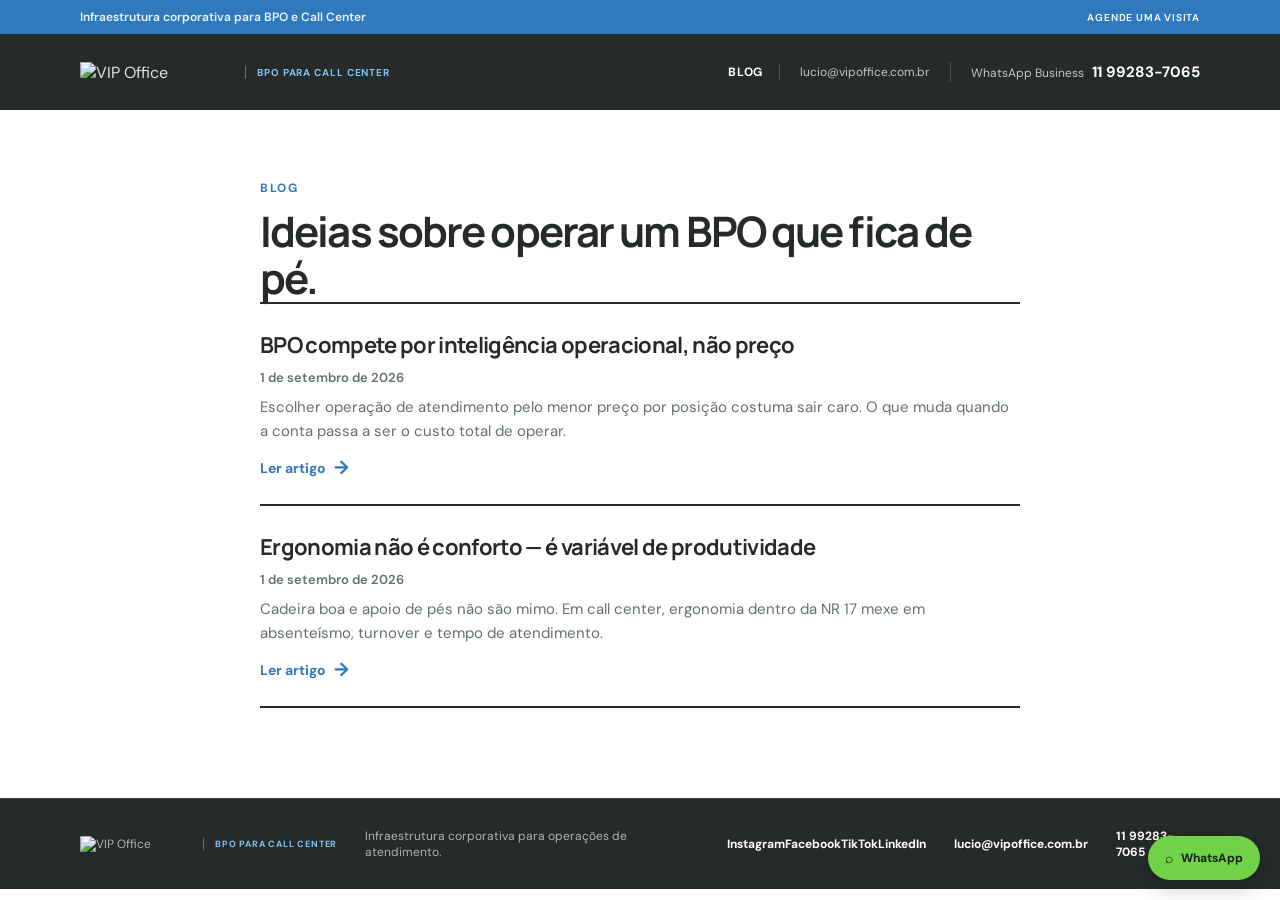
==== blog/index.html @ 8f9dc9bc "Adiciona estrutura de blog com 2 artigos e atualiza sitemap - Cria /blog/ com index (lista de artigo" ====
<!doctype html>
<html lang="pt-BR"><head><meta charset="UTF-8" /><meta name="viewport" content="width=device-width, initial-scale=1.0" /><meta name="description" content="Textos sobre operar um BPO de call center: infraestrutura, continuidade, ergonomia dentro da NR 17 e o custo real de uma operação — sem clichê corporativo." /><title>Blog | VIP Office BPO para Call Center</title><link rel="canonical" href="https://vipofficebpo.com.br/blog/" /><meta property="og:title" content="Blog | VIP Office BPO para Call Center" /><meta property="og:description" content="Textos sobre operar um BPO de call center: infraestrutura, continuidade, ergonomia dentro da NR 17 e o custo real de uma operação." /><meta property="og:image" content="https://vipofficebpo.com.br/assets/call-center-01.jpeg" /><meta property="og:url" content="https://vipofficebpo.com.br/blog/" /><meta property="og:type" content="website" /><meta name="twitter:card" content="summary_large_image" /><meta name="twitter:title" content="Blog | VIP Office BPO para Call Center" /><meta name="twitter:description" content="Textos sobre operar um BPO de call center: infraestrutura, continuidade, ergonomia dentro da NR 17 e o custo real de uma operação." /><meta name="twitter:image" content="https://vipofficebpo.com.br/assets/call-center-01.jpeg" /><link rel="preconnect" href="https://fonts.googleapis.com" /><link rel="preconnect" href="https://fonts.gstatic.com" crossorigin /><link href="https://fonts.googleapis.com/css2?family=DM+Sans:wght@400;500;600;700&family=Manrope:wght@500;600;700;800&display=swap" rel="stylesheet" /><link rel="stylesheet" href="../styles.css" /></head>
<body><div class="topbar"><span>Infraestrutura corporativa para BPO e Call Center</span><a href="../index.html#contato">Agende uma visita</a></div><header class="header"><a class="brand" href="../index.html#inicio" aria-label="VIP Office BPO para Call Center"><img src="https://www.vipoffice.com.br/wp-content/themes/coworking-sao-paulo/assets/sala-privativa/escritorio-virtual-vip-office-logo-claro.svg" alt="VIP Office" /><span>BPO para Call Center</span></a><div class="header-contact"><a class="nav-blog" href="index.html">Blog</a><a class="nav-email" href="mailto:lucio@vipoffice.com.br">lucio@vipoffice.com.br</a><a class="nav-phone" href="https://wa.me/5511992837065" target="_blank" rel="noreferrer"><span>WhatsApp Business</span><strong>11 99283-7065</strong></a></div></header><div class="continuity-bar" id="hero-continuity" hidden><div class="container continuity-inner"><span>✓</span> <span id="hero-continuity-text"></span></div></div><main>
<section class="post-list container"><div class="section-heading compact"><span class="kicker">Blog</span><h1>Ideias sobre operar um BPO que fica de pé.</h1></div>
<article><h2><a href="bpo-inteligencia-operacional.html">BPO compete por inteligência operacional, não preço</a></h2><time datetime="2026-09-01">1 de setembro de 2026</time><p>Escolher operação de atendimento pelo menor preço por posição costuma sair caro. O que muda quando a conta passa a ser o custo total de operar.</p><a class="text-link" href="bpo-inteligencia-operacional.html">Ler artigo <span>&rarr;</span></a></article>
<article><h2><a href="ergonomia-produtividade.html">Ergonomia não é conforto — é variável de produtividade</a></h2><time datetime="2026-09-01">1 de setembro de 2026</time><p>Cadeira boa e apoio de pés não são mimo. Em call center, ergonomia dentro da NR 17 mexe em absenteísmo, turnover e tempo de atendimento.</p><a class="text-link" href="ergonomia-produtividade.html">Ler artigo <span>&rarr;</span></a></article>
</section>
</main><footer><div class="footer-brand"><img src="https://www.vipoffice.com.br/wp-content/themes/coworking-sao-paulo/assets/sala-privativa/escritorio-virtual-vip-office-logo-claro.svg" alt="VIP Office" /><span>BPO para Call Center</span></div><span>Infraestrutura corporativa para operações de atendimento.</span><nav class="social-links" aria-label="Redes sociais"><a href="https://www.instagram.com/vipofficebpo/" target="_blank" rel="noreferrer" aria-label="Instagram VIP Office BPO">Instagram</a><a href="https://www.facebook.com/vipofficebpo" target="_blank" rel="noreferrer" aria-label="Facebook VIP Office BPO">Facebook</a><a href="https://www.tiktok.com/@luciotavares520" target="_blank" rel="noreferrer" aria-label="TikTok Lucio Tavares">TikTok</a><a href="https://www.linkedin.com/in/luciotavares/" target="_blank" rel="noreferrer" aria-label="LinkedIn Lucio Tavares">LinkedIn</a></nav><a href="mailto:lucio@vipoffice.com.br">lucio@vipoffice.com.br</a><a href="https://wa.me/5511992837065" target="_blank" rel="noreferrer">11 99283-7065</a></footer><a class="whatsapp" href="https://wa.me/5511992837065" target="_blank" rel="noreferrer" aria-label="Falar pelo WhatsApp">⌕<b>WhatsApp</b></a><script src="../script.js"></script></body></html>
---- styles.css ----
:root{--ink:#262a29;--deep:#151b20;--blue:#3179bd;--green:#71d147;--cream:#f6f4ef;--muted:#65706d;--line:#dfe3df}*{box-sizing:border-box}html{scroll-behavior:smooth}body{margin:0;background:#fff;color:var(--ink);font-family:"DM Sans",sans-serif}.container{width:min(1120px,calc(100% - 44px));margin:auto}.topbar{height:34px;background:var(--blue);color:#eaf5ff;padding:0 max(22px,calc((100vw - 1120px)/2));display:flex;align-items:center;justify-content:space-between;font-size:12px;font-weight:600}.topbar a{color:white;text-decoration:none;text-transform:uppercase;font-size:10px;letter-spacing:.08em}.header{height:76px;background:var(--ink);display:flex;align-items:center;justify-content:space-between;padding:0 max(22px,calc((100vw - 1120px)/2));position:relative;z-index:2}.brand img,footer img{width:158px;height:auto;display:block}.nav-phone{color:#fff;text-decoration:none;border-left:1px solid #4d5352;padding-left:20px;display:flex;gap:8px;align-items:baseline;font-size:12px}.nav-phone span{color:#bfc9c4}.nav-phone strong{font-size:15px}.hero{min-height:600px;position:relative;color:#fff;display:flex;align-items:center;overflow:hidden}.hero-image,.hero-overlay{position:absolute;inset:0}.hero-image{background:url("https://www.vipoffice.com.br/wp-content/webp-express/webp-images/uploads/2024/06/vip-office-sobre-nos-2.jpg.webp") center/cover}.hero-overlay{background:linear-gradient(90deg,rgba(14,19,20,.91) 0%,rgba(15,21,22,.68) 46%,rgba(15,21,22,.18) 100%)}.hero-content{position:relative;padding:82px 0 94px;max-width:1120px}.eyebrow,.kicker{font-size:12px;font-weight:700;letter-spacing:.14em;text-transform:uppercase;color:var(--blue)}.eyebrow{color:#c9e8fb;display:flex;align-items:center;gap:9px}.eyebrow i{display:block;width:25px;height:2px;background:var(--green)}h1,h2,h3{font-family:Manrope,sans-serif;margin:0}h1{max-width:720px;font-size:clamp(38px,5.4vw,70px);line-height:1.04;letter-spacing:-.055em;margin-top:18px}h1 em{font-style:normal;color:var(--green)}.hero p{font-size:18px;line-height:1.55;max-width:590px;color:#e2e7e5;margin:24px 0 30px}.hero-actions{display:flex;gap:13px;flex-wrap:wrap}.button{border:0;display:inline-flex;justify-content:center;align-items:center;gap:19px;padding:15px 20px;font:700 13px "DM Sans";text-decoration:none;cursor:pointer;transition:.2s}.button span,.text-link span{font-size:19px;line-height:10px}.button-primary{background:var(--green);color:#17201b}.button-primary:hover{background:#8add61;transform:translateY(-2px)}.button-ghost{border:1px solid rgba(255,255,255,.55);color:#fff}.hero-proof{margin-top:25px;font-size:13px;color:#d7e1dc}.hero-proof span,.contact-note span{color:var(--green);font-weight:bold;margin-right:7px}.hero-card{position:absolute;right:max(22px,calc((100vw - 1120px)/2));bottom:0;background:var(--blue);padding:22px 28px;display:flex;align-items:center;gap:14px}.hero-card strong{font:800 31px Manrope}.hero-card span{font-size:12px;line-height:1.35}.benefits{padding:94px 0}.section-heading h2,.location h2,.contact h2{font-size:clamp(29px,3.5vw,45px);line-height:1.13;letter-spacing:-.045em;margin-top:11px}.benefit-grid{display:grid;grid-template-columns:repeat(4,1fr);gap:18px;margin-top:52px}.benefit-grid article{border-top:2px solid var(--ink);padding:19px 6px}.icon{color:var(--blue);font-size:30px;height:42px}.benefit-grid h3{font-size:17px;letter-spacing:-.035em}.benefit-grid p,.gallery-intro>p,.location-copy p,.contact-copy p{color:var(--muted);font-size:15px;line-height:1.6}.gallery-section{background:var(--cream);padding:92px 0}.gallery-intro{display:grid;grid-template-columns:1.2fr .8fr;gap:60px;align-items:end;margin-bottom:37px}.gallery-intro>p{margin:0 0 4px}.gallery{display:grid;grid-template-columns:1.4fr 1fr 1fr;grid-template-rows:210px 210px;gap:14px}.gallery figure{margin:0;overflow:hidden;position:relative;background:#333}.gallery-main{grid-row:span 2}.gallery img{width:100%;height:100%;object-fit:cover;display:block;transition:transform .4s}.gallery figure:hover img{transform:scale(1.04)}figcaption{position:absolute;left:0;right:0;bottom:0;color:#fff;background:linear-gradient(transparent,rgba(0,0,0,.72));padding:35px 15px 13px;font-size:12px;font-weight:600}.numbers{background:var(--ink);color:white}.numbers-grid{padding:40px 0;display:grid;grid-template-columns:repeat(4,1fr);text-align:center}.numbers-grid div+div{border-left:1px solid #444}.numbers strong{font:800 38px Manrope;color:var(--green);display:block;letter-spacing:-.05em}.numbers span{font-size:12px;color:#d0d6d4}.location{display:grid;grid-template-columns:1fr 1fr;gap:90px;align-items:center;padding:100px 0}.location-image{height:440px;position:relative}.location-image:after{content:"";position:absolute;width:110px;height:110px;border:10px solid var(--green);right:-30px;bottom:-30px;z-index:-1}.location-image img{width:100%;height:100%;object-fit:cover}.location-copy ul{list-style:none;padding:0;margin:25px 0}.location-copy li{margin:12px 0;font-size:14px;font-weight:600}.location-copy li:before{content:"✓";color:var(--blue);margin-right:10px}.text-link{color:var(--blue);font-weight:bold;font-size:14px;text-decoration:none;display:inline-flex;align-items:center;gap:8px}.contact{background:var(--deep);color:white;padding:88px 0}.contact-grid{display:grid;grid-template-columns:1fr .9fr;gap:90px;align-items:center}.kicker.light{color:#92d6ff}.contact-copy h2{margin-top:12px;max-width:480px}.contact-copy p{color:#c4ceca;max-width:460px}.contact-note{font-size:14px;margin-top:23px;font-weight:bold}form{background:#fff;padding:28px;color:var(--ink);display:grid;gap:13px}label{font-weight:700;font-size:12px;display:grid;gap:7px}input,select{border:1px solid #d8ddda;padding:13px 12px;font:14px "DM Sans";width:100%;background:#fff;color:var(--ink)}.form-feedback{font-size:13px;margin:0;color:#21824b;font-weight:600}footer{padding:29px max(22px,calc((100vw - 1120px)/2));background:var(--ink);border-top:1px solid #39403d;color:#aab5b0;font-size:12px;display:flex;align-items:center;gap:28px}footer img{width:112px}footer a{color:#fff;text-decoration:none;margin-left:auto;font-weight:bold}.whatsapp{position:fixed;right:20px;bottom:20px;z-index:4;border-radius:99px;background:var(--green);color:#152018;text-decoration:none;padding:13px 17px;display:flex;gap:8px;align-items:center;font-size:14px;box-shadow:0 7px 23px rgba(0,0,0,.22)}.whatsapp b{font-size:12px}@media(max-width:760px){.topbar{padding:0 18px}.topbar span{display:none}.header{height:68px;padding:0 18px}.brand img{width:135px}.nav-phone span{display:none}.nav-phone{padding-left:12px}.hero{min-height:580px}.hero-content{padding:66px 22px 110px}.hero p{font-size:16px}.hero-card{right:0;padding:15px 18px}.benefits,.gallery-section{padding:65px 0}.benefit-grid{grid-template-columns:1fr 1fr;margin-top:32px}.gallery-intro,.location,.contact-grid{grid-template-columns:1fr;gap:30px}.gallery{grid-template-columns:1fr 1fr;grid-template-rows:180px 180px 180px}.gallery-main{grid-column:span 2;grid-row:auto}.numbers-grid{grid-template-columns:1fr 1fr;gap:27px}.numbers-grid div+div{border:0}.location{padding:70px 0}.location-image{height:310px}.location-image:after{display:none}.contact{padding:65px 0}footer{flex-wrap:wrap;gap:15px}footer span{display:none}footer a{margin-left:auto}.whatsapp b{display:none}.whatsapp{width:46px;height:46px;justify-content:center;padding:0}.whatsapp{font-size:23px}}
/* VIP Office BPO identity and locally supplied imagery */
.brand{display:flex;align-items:center;gap:11px;color:#d9e4df;text-decoration:none}.brand img{width:154px;height:auto;display:block}.brand span,.footer-brand span{padding-left:11px;border-left:1px solid #68716e;color:#7ec4f2;font-size:10px;font-weight:700;letter-spacing:.09em;text-transform:uppercase;white-space:nowrap}.header-contact{display:flex;align-items:center;gap:20px}.nav-email{color:#bfc9c4;text-decoration:none;font-size:12px}.hero-image{background:url("assets/call-center-02.png") center/cover}.hero-continuity{margin:14px 0 0}.numbers-grid.count-3{grid-template-columns:repeat(3,1fr)}@media(max-width:760px){.numbers-grid.count-3{grid-template-columns:1fr;gap:22px}}
.thanks{padding:150px 0 160px;text-align:center}.thanks .section-heading{max-width:640px;margin:0 auto}.thanks p{color:var(--muted);font-size:16px;line-height:1.6;max-width:560px;margin:22px auto 34px}.thanks .hero-actions{justify-content:center;margin-bottom:26px}.footer-brand{display:flex;align-items:center;gap:11px}.footer-brand img{width:112px;height:auto;display:block}.footer-brand span{font-size:9px}.footer-brand+span{margin-left:auto}footer a{margin-left:0}@media(max-width:760px){.brand img{width:130px}.brand span,.nav-email{display:none}.header-contact{gap:0}.footer-brand+span{display:none}.footer-brand{width:100%}footer a{margin-left:0}.footer-brand~a:last-child{margin-left:auto}.thanks{padding:90px 0 100px}}
/* Blog e artigos — reaproveita header/footer/identidade do index.html */
.nav-blog{color:#fff;text-decoration:none;font-size:12px;font-weight:700;letter-spacing:.06em;text-transform:uppercase;padding-right:16px;border-right:1px solid #4d5352}
.nav-blog:hover{color:var(--green)}
.continuity-bar{background:var(--cream);border-bottom:1px solid var(--line)}
.continuity-inner{display:flex;align-items:center;gap:8px;padding:11px 0;font-size:13px;font-weight:600;color:var(--muted)}
.continuity-inner span:first-child{color:var(--green);font-weight:bold}
.post-list{padding:66px 0 90px;max-width:760px}
.post-list .section-heading h1{font-family:Manrope,sans-serif;font-size:clamp(28px,3.4vw,42px);line-height:1.12;letter-spacing:-.045em;margin-top:11px}
.post-list>article{border-top:2px solid var(--ink);padding:26px 0}
.post-list>article:last-of-type{border-bottom:2px solid var(--ink)}
.post-list>article h2{font-family:Manrope,sans-serif;font-size:22px;letter-spacing:-.03em;margin:0}
.post-list>article h2 a{color:var(--ink);text-decoration:none}
.post-list>article h2 a:hover{color:var(--blue)}
.post-list time{display:block;color:var(--muted);font-size:13px;font-weight:600;margin:9px 0}
.post-list>article p{color:var(--muted);font-size:15px;line-height:1.6;margin:9px 0 14px}
.post{padding:60px 0 90px}
.post-header{max-width:760px}
.post-header h1{font-family:Manrope,sans-serif;font-size:clamp(29px,4vw,46px);line-height:1.1;letter-spacing:-.04em;margin-top:12px}
.post-meta{color:var(--muted);font-size:13px;font-weight:600;margin-top:16px}
.post-cover{margin:34px 0 0}
.post-cover img{width:100%;height:clamp(240px,40vw,430px);object-fit:cover;display:block}
.post-body{max-width:720px;margin-top:14px}
.post-body h2{font-family:Manrope,sans-serif;font-size:clamp(21px,2.4vw,27px);letter-spacing:-.03em;margin:36px 0 12px}
.post-body p,.post-body li{font-size:16px;line-height:1.7;color:var(--ink)}
.post-body p{margin:15px 0}
.post-body ul{padding-left:20px;margin:16px 0}
.post-body li{margin:7px 0}
.post-cta{margin:44px 0 8px;padding:28px;background:var(--cream);display:flex;flex-direction:column;gap:15px;align-items:flex-start}
.post-cta p{margin:0;font-family:Manrope,sans-serif;font-size:18px;font-weight:700;letter-spacing:-.02em}
.post-back{margin-top:30px}
@media(max-width:760px){.nav-blog{padding-right:12px}.post-list,.post-header,.post-body{max-width:100%}}
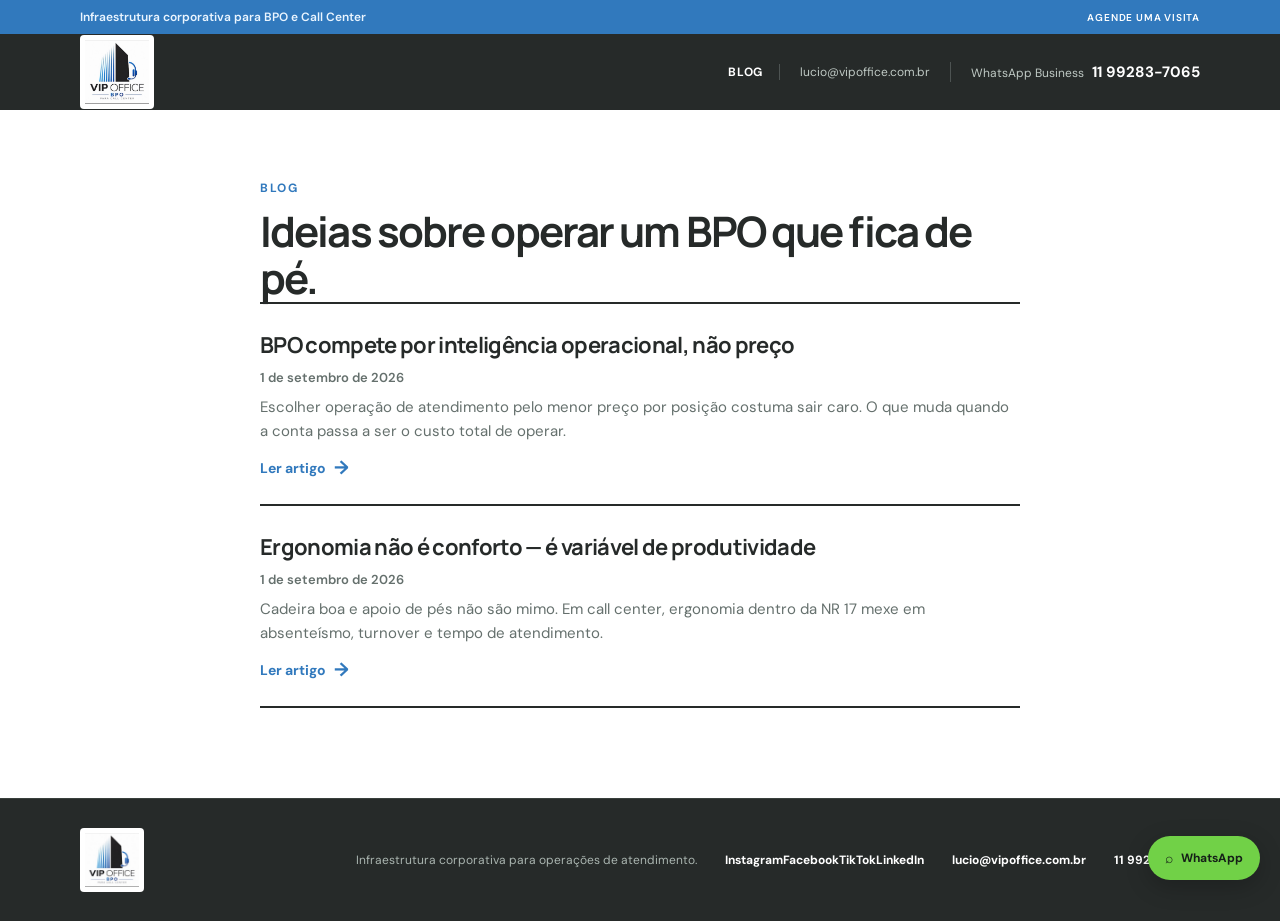
==== commit 65dd7b9c: "Troca logo do cabeçalho e rodapé pelo novo logo VIP Office BPO Logo com fundo branco fica em uma cai" ====
--- a/blog/index.html
+++ b/blog/index.html
@@ -1,8 +1,8 @@
 <!doctype html>
 <html lang="pt-BR"><head><meta charset="UTF-8" /><meta name="viewport" content="width=device-width, initial-scale=1.0" /><meta name="description" content="Textos sobre operar um BPO de call center: infraestrutura, continuidade, ergonomia dentro da NR 17 e o custo real de uma operação — sem clichê corporativo." /><title>Blog | VIP Office BPO para Call Center</title><link rel="canonical" href="https://vipofficebpo.com.br/blog/" /><meta property="og:title" content="Blog | VIP Office BPO para Call Center" /><meta property="og:description" content="Textos sobre operar um BPO de call center: infraestrutura, continuidade, ergonomia dentro da NR 17 e o custo real de uma operação." /><meta property="og:image" content="https://vipofficebpo.com.br/assets/call-center-01.jpeg" /><meta property="og:url" content="https://vipofficebpo.com.br/blog/" /><meta property="og:type" content="website" /><meta name="twitter:card" content="summary_large_image" /><meta name="twitter:title" content="Blog | VIP Office BPO para Call Center" /><meta name="twitter:description" content="Textos sobre operar um BPO de call center: infraestrutura, continuidade, ergonomia dentro da NR 17 e o custo real de uma operação." /><meta name="twitter:image" content="https://vipofficebpo.com.br/assets/call-center-01.jpeg" /><link rel="preconnect" href="https://fonts.googleapis.com" /><link rel="preconnect" href="https://fonts.gstatic.com" crossorigin /><link href="https://fonts.googleapis.com/css2?family=DM+Sans:wght@400;500;600;700&family=Manrope:wght@500;600;700;800&display=swap" rel="stylesheet" /><link rel="stylesheet" href="../styles.css" /></head>
-<body><div class="topbar"><span>Infraestrutura corporativa para BPO e Call Center</span><a href="../index.html#contato">Agende uma visita</a></div><header class="header"><a class="brand" href="../index.html#inicio" aria-label="VIP Office BPO para Call Center"><img src="https://www.vipoffice.com.br/wp-content/themes/coworking-sao-paulo/assets/sala-privativa/escritorio-virtual-vip-office-logo-claro.svg" alt="VIP Office" /><span>BPO para Call Center</span></a><div class="header-contact"><a class="nav-blog" href="index.html">Blog</a><a class="nav-email" href="mailto:lucio@vipoffice.com.br">lucio@vipoffice.com.br</a><a class="nav-phone" href="https://wa.me/5511992837065" target="_blank" rel="noreferrer"><span>WhatsApp Business</span><strong>11 99283-7065</strong></a></div></header><div class="continuity-bar" id="hero-continuity" hidden><div class="container continuity-inner"><span>✓</span> <span id="hero-continuity-text"></span></div></div><main>
+<body><div class="topbar"><span>Infraestrutura corporativa para BPO e Call Center</span><a href="../index.html#contato">Agende uma visita</a></div><header class="header"><a class="brand" href="../index.html#inicio" aria-label="VIP Office BPO para Call Center"><img src="../assets/logo-vip-office-bpo-novo.jpg" alt="VIP Office" /></a><div class="header-contact"><a class="nav-blog" href="index.html">Blog</a><a class="nav-email" href="mailto:lucio@vipoffice.com.br">lucio@vipoffice.com.br</a><a class="nav-phone" href="https://wa.me/5511992837065" target="_blank" rel="noreferrer"><span>WhatsApp Business</span><strong>11 99283-7065</strong></a></div></header><div class="continuity-bar" id="hero-continuity" hidden><div class="container continuity-inner"><span>✓</span> <span id="hero-continuity-text"></span></div></div><main>
 <section class="post-list container"><div class="section-heading compact"><span class="kicker">Blog</span><h1>Ideias sobre operar um BPO que fica de pé.</h1></div>
 <article><h2><a href="bpo-inteligencia-operacional.html">BPO compete por inteligência operacional, não preço</a></h2><time datetime="2026-09-01">1 de setembro de 2026</time><p>Escolher operação de atendimento pelo menor preço por posição costuma sair caro. O que muda quando a conta passa a ser o custo total de operar.</p><a class="text-link" href="bpo-inteligencia-operacional.html">Ler artigo <span>&rarr;</span></a></article>
 <article><h2><a href="ergonomia-produtividade.html">Ergonomia não é conforto — é variável de produtividade</a></h2><time datetime="2026-09-01">1 de setembro de 2026</time><p>Cadeira boa e apoio de pés não são mimo. Em call center, ergonomia dentro da NR 17 mexe em absenteísmo, turnover e tempo de atendimento.</p><a class="text-link" href="ergonomia-produtividade.html">Ler artigo <span>&rarr;</span></a></article>
 </section>
-</main><footer><div class="footer-brand"><img src="https://www.vipoffice.com.br/wp-content/themes/coworking-sao-paulo/assets/sala-privativa/escritorio-virtual-vip-office-logo-claro.svg" alt="VIP Office" /><span>BPO para Call Center</span></div><span>Infraestrutura corporativa para operações de atendimento.</span><nav class="social-links" aria-label="Redes sociais"><a href="https://www.instagram.com/vipofficebpo/" target="_blank" rel="noreferrer" aria-label="Instagram VIP Office BPO">Instagram</a><a href="https://www.facebook.com/vipofficebpo" target="_blank" rel="noreferrer" aria-label="Facebook VIP Office BPO">Facebook</a><a href="https://www.tiktok.com/@luciotavares520" target="_blank" rel="noreferrer" aria-label="TikTok Lucio Tavares">TikTok</a><a href="https://www.linkedin.com/in/luciotavares/" target="_blank" rel="noreferrer" aria-label="LinkedIn Lucio Tavares">LinkedIn</a></nav><a href="mailto:lucio@vipoffice.com.br">lucio@vipoffice.com.br</a><a href="https://wa.me/5511992837065" target="_blank" rel="noreferrer">11 99283-7065</a></footer><a class="whatsapp" href="https://wa.me/5511992837065" target="_blank" rel="noreferrer" aria-label="Falar pelo WhatsApp">⌕<b>WhatsApp</b></a><script src="../script.js"></script></body></html>
+</main><footer><div class="footer-brand"><img src="../assets/logo-vip-office-bpo-novo.jpg" alt="VIP Office" /></div><span>Infraestrutura corporativa para operações de atendimento.</span><nav class="social-links" aria-label="Redes sociais"><a href="https://www.instagram.com/vipofficebpo/" target="_blank" rel="noreferrer" aria-label="Instagram VIP Office BPO">Instagram</a><a href="https://www.facebook.com/vipofficebpo" target="_blank" rel="noreferrer" aria-label="Facebook VIP Office BPO">Facebook</a><a href="https://www.tiktok.com/@luciotavares520" target="_blank" rel="noreferrer" aria-label="TikTok Lucio Tavares">TikTok</a><a href="https://www.linkedin.com/in/luciotavares/" target="_blank" rel="noreferrer" aria-label="LinkedIn Lucio Tavares">LinkedIn</a></nav><a href="mailto:lucio@vipoffice.com.br">lucio@vipoffice.com.br</a><a href="https://wa.me/5511992837065" target="_blank" rel="noreferrer">11 99283-7065</a></footer><a class="whatsapp" href="https://wa.me/5511992837065" target="_blank" rel="noreferrer" aria-label="Falar pelo WhatsApp">⌕<b>WhatsApp</b></a><script src="../script.js"></script></body></html>
--- a/styles.css
+++ b/styles.css
@@ -1,4 +1,4 @@
-:root{--ink:#262a29;--deep:#151b20;--blue:#3179bd;--green:#71d147;--cream:#f6f4ef;--muted:#65706d;--line:#dfe3df}*{box-sizing:border-box}html{scroll-behavior:smooth}body{margin:0;background:#fff;color:var(--ink);font-family:"DM Sans",sans-serif}.container{width:min(1120px,calc(100% - 44px));margin:auto}.topbar{height:34px;background:var(--blue);color:#eaf5ff;padding:0 max(22px,calc((100vw - 1120px)/2));display:flex;align-items:center;justify-content:space-between;font-size:12px;font-weight:600}.topbar a{color:white;text-decoration:none;text-transform:uppercase;font-size:10px;letter-spacing:.08em}.header{height:76px;background:var(--ink);display:flex;align-items:center;justify-content:space-between;padding:0 max(22px,calc((100vw - 1120px)/2));position:relative;z-index:2}.brand img,footer img{width:158px;height:auto;display:block}.nav-phone{color:#fff;text-decoration:none;border-left:1px solid #4d5352;padding-left:20px;display:flex;gap:8px;align-items:baseline;font-size:12px}.nav-phone span{color:#bfc9c4}.nav-phone strong{font-size:15px}.hero{min-height:600px;position:relative;color:#fff;display:flex;align-items:center;overflow:hidden}.hero-image,.hero-overlay{position:absolute;inset:0}.hero-image{background:url("https://www.vipoffice.com.br/wp-content/webp-express/webp-images/uploads/2024/06/vip-office-sobre-nos-2.jpg.webp") center/cover}.hero-overlay{background:linear-gradient(90deg,rgba(14,19,20,.91) 0%,rgba(15,21,22,.68) 46%,rgba(15,21,22,.18) 100%)}.hero-content{position:relative;padding:82px 0 94px;max-width:1120px}.eyebrow,.kicker{font-size:12px;font-weight:700;letter-spacing:.14em;text-transform:uppercase;color:var(--blue)}.eyebrow{color:#c9e8fb;display:flex;align-items:center;gap:9px}.eyebrow i{display:block;width:25px;height:2px;background:var(--green)}h1,h2,h3{font-family:Manrope,sans-serif;margin:0}h1{max-width:720px;font-size:clamp(38px,5.4vw,70px);line-height:1.04;letter-spacing:-.055em;margin-top:18px}h1 em{font-style:normal;color:var(--green)}.hero p{font-size:18px;line-height:1.55;max-width:590px;color:#e2e7e5;margin:24px 0 30px}.hero-actions{display:flex;gap:13px;flex-wrap:wrap}.button{border:0;display:inline-flex;justify-content:center;align-items:center;gap:19px;padding:15px 20px;font:700 13px "DM Sans";text-decoration:none;cursor:pointer;transition:.2s}.button span,.text-link span{font-size:19px;line-height:10px}.button-primary{background:var(--green);color:#17201b}.button-primary:hover{background:#8add61;transform:translateY(-2px)}.button-ghost{border:1px solid rgba(255,255,255,.55);color:#fff}.hero-proof{margin-top:25px;font-size:13px;color:#d7e1dc}.hero-proof span,.contact-note span{color:var(--green);font-weight:bold;margin-right:7px}.hero-card{position:absolute;right:max(22px,calc((100vw - 1120px)/2));bottom:0;background:var(--blue);padding:22px 28px;display:flex;align-items:center;gap:14px}.hero-card strong{font:800 31px Manrope}.hero-card span{font-size:12px;line-height:1.35}.benefits{padding:94px 0}.section-heading h2,.location h2,.contact h2{font-size:clamp(29px,3.5vw,45px);line-height:1.13;letter-spacing:-.045em;margin-top:11px}.benefit-grid{display:grid;grid-template-columns:repeat(4,1fr);gap:18px;margin-top:52px}.benefit-grid article{border-top:2px solid var(--ink);padding:19px 6px}.icon{color:var(--blue);font-size:30px;height:42px}.benefit-grid h3{font-size:17px;letter-spacing:-.035em}.benefit-grid p,.gallery-intro>p,.location-copy p,.contact-copy p{color:var(--muted);font-size:15px;line-height:1.6}.gallery-section{background:var(--cream);padding:92px 0}.gallery-intro{display:grid;grid-template-columns:1.2fr .8fr;gap:60px;align-items:end;margin-bottom:37px}.gallery-intro>p{margin:0 0 4px}.gallery{display:grid;grid-template-columns:1.4fr 1fr 1fr;grid-template-rows:210px 210px;gap:14px}.gallery figure{margin:0;overflow:hidden;position:relative;background:#333}.gallery-main{grid-row:span 2}.gallery img{width:100%;height:100%;object-fit:cover;display:block;transition:transform .4s}.gallery figure:hover img{transform:scale(1.04)}figcaption{position:absolute;left:0;right:0;bottom:0;color:#fff;background:linear-gradient(transparent,rgba(0,0,0,.72));padding:35px 15px 13px;font-size:12px;font-weight:600}.numbers{background:var(--ink);color:white}.numbers-grid{padding:40px 0;display:grid;grid-template-columns:repeat(4,1fr);text-align:center}.numbers-grid div+div{border-left:1px solid #444}.numbers strong{font:800 38px Manrope;color:var(--green);display:block;letter-spacing:-.05em}.numbers span{font-size:12px;color:#d0d6d4}.location{display:grid;grid-template-columns:1fr 1fr;gap:90px;align-items:center;padding:100px 0}.location-image{height:440px;position:relative}.location-image:after{content:"";position:absolute;width:110px;height:110px;border:10px solid var(--green);right:-30px;bottom:-30px;z-index:-1}.location-image img{width:100%;height:100%;object-fit:cover}.location-copy ul{list-style:none;padding:0;margin:25px 0}.location-copy li{margin:12px 0;font-size:14px;font-weight:600}.location-copy li:before{content:"✓";color:var(--blue);margin-right:10px}.text-link{color:var(--blue);font-weight:bold;font-size:14px;text-decoration:none;display:inline-flex;align-items:center;gap:8px}.contact{background:var(--deep);color:white;padding:88px 0}.contact-grid{display:grid;grid-template-columns:1fr .9fr;gap:90px;align-items:center}.kicker.light{color:#92d6ff}.contact-copy h2{margin-top:12px;max-width:480px}.contact-copy p{color:#c4ceca;max-width:460px}.contact-note{font-size:14px;margin-top:23px;font-weight:bold}form{background:#fff;padding:28px;color:var(--ink);display:grid;gap:13px}label{font-weight:700;font-size:12px;display:grid;gap:7px}input,select{border:1px solid #d8ddda;padding:13px 12px;font:14px "DM Sans";width:100%;background:#fff;color:var(--ink)}.form-feedback{font-size:13px;margin:0;color:#21824b;font-weight:600}footer{padding:29px max(22px,calc((100vw - 1120px)/2));background:var(--ink);border-top:1px solid #39403d;color:#aab5b0;font-size:12px;display:flex;align-items:center;gap:28px}footer img{width:112px}footer a{color:#fff;text-decoration:none;margin-left:auto;font-weight:bold}.whatsapp{position:fixed;right:20px;bottom:20px;z-index:4;border-radius:99px;background:var(--green);color:#152018;text-decoration:none;padding:13px 17px;display:flex;gap:8px;align-items:center;font-size:14px;box-shadow:0 7px 23px rgba(0,0,0,.22)}.whatsapp b{font-size:12px}@media(max-width:760px){.topbar{padding:0 18px}.topbar span{display:none}.header{height:68px;padding:0 18px}.brand img{width:135px}.nav-phone span{display:none}.nav-phone{padding-left:12px}.hero{min-height:580px}.hero-content{padding:66px 22px 110px}.hero p{font-size:16px}.hero-card{right:0;padding:15px 18px}.benefits,.gallery-section{padding:65px 0}.benefit-grid{grid-template-columns:1fr 1fr;margin-top:32px}.gallery-intro,.location,.contact-grid{grid-template-columns:1fr;gap:30px}.gallery{grid-template-columns:1fr 1fr;grid-template-rows:180px 180px 180px}.gallery-main{grid-column:span 2;grid-row:auto}.numbers-grid{grid-template-columns:1fr 1fr;gap:27px}.numbers-grid div+div{border:0}.location{padding:70px 0}.location-image{height:310px}.location-image:after{display:none}.contact{padding:65px 0}footer{flex-wrap:wrap;gap:15px}footer span{display:none}footer a{margin-left:auto}.whatsapp b{display:none}.whatsapp{width:46px;height:46px;justify-content:center;padding:0}.whatsapp{font-size:23px}}
+:root{--ink:#262a29;--deep:#151b20;--blue:#3179bd;--green:#71d147;--cream:#f6f4ef;--muted:#65706d;--line:#dfe3df}*{box-sizing:border-box}html{scroll-behavior:smooth}body{margin:0;background:#fff;color:var(--ink);font-family:"DM Sans",sans-serif}.container{width:min(1120px,calc(100% - 44px));margin:auto}.topbar{height:34px;background:var(--blue);color:#eaf5ff;padding:0 max(22px,calc((100vw - 1120px)/2));display:flex;align-items:center;justify-content:space-between;font-size:12px;font-weight:600}.topbar a{color:white;text-decoration:none;text-transform:uppercase;font-size:10px;letter-spacing:.08em}.header{height:76px;background:var(--ink);display:flex;align-items:center;justify-content:space-between;padding:0 max(22px,calc((100vw - 1120px)/2));position:relative;z-index:2}.brand img,footer img{width:158px;height:auto;display:block}.nav-phone{color:#fff;text-decoration:none;border-left:1px solid #4d5352;padding-left:20px;display:flex;gap:8px;align-items:baseline;font-size:12px}.nav-phone span{color:#bfc9c4}.nav-phone strong{font-size:15px}.hero{min-height:600px;position:relative;color:#fff;display:flex;align-items:center;overflow:hidden}.hero-image,.hero-overlay{position:absolute;inset:0}.hero-image{background:url("https://www.vipoffice.com.br/wp-content/webp-express/webp-images/uploads/2024/06/vip-office-sobre-nos-2.jpg.webp") center/cover}.hero-overlay{background:linear-gradient(90deg,rgba(14,19,20,.91) 0%,rgba(15,21,22,.68) 46%,rgba(15,21,22,.18) 100%)}.hero-content{position:relative;padding:82px 0 94px;max-width:1120px}.eyebrow,.kicker{font-size:12px;font-weight:700;letter-spacing:.14em;text-transform:uppercase;color:var(--blue)}.eyebrow{color:#c9e8fb;display:flex;align-items:center;gap:9px}.eyebrow i{display:block;width:25px;height:2px;background:var(--green)}h1,h2,h3{font-family:Manrope,sans-serif;margin:0}h1{max-width:720px;font-size:clamp(38px,5.4vw,70px);line-height:1.04;letter-spacing:-.055em;margin-top:18px}h1 em{font-style:normal;color:var(--green)}.hero p{font-size:18px;line-height:1.55;max-width:590px;color:#e2e7e5;margin:24px 0 30px}.hero-actions{display:flex;gap:13px;flex-wrap:wrap}.button{border:0;display:inline-flex;justify-content:center;align-items:center;gap:19px;padding:15px 20px;font:700 13px "DM Sans";text-decoration:none;cursor:pointer;transition:.2s}.button span,.text-link span{font-size:19px;line-height:10px}.button-primary{background:var(--green);color:#17201b}.button-primary:hover{background:#8add61;transform:translateY(-2px)}.button-ghost{border:1px solid rgba(255,255,255,.55);color:#fff}.hero-proof{margin-top:25px;font-size:13px;color:#d7e1dc}.hero-proof span,.contact-note span{color:var(--green);font-weight:bold;margin-right:7px}.hero-card{position:absolute;right:max(22px,calc((100vw - 1120px)/2));bottom:0;background:var(--blue);padding:22px 28px;display:flex;align-items:center;gap:14px}.hero-card strong{font:800 31px Manrope}.hero-card span{font-size:12px;line-height:1.35}.benefits{padding:94px 0}.section-heading h2,.location h2,.contact h2{font-size:clamp(29px,3.5vw,45px);line-height:1.13;letter-spacing:-.045em;margin-top:11px}.benefit-grid{display:grid;grid-template-columns:repeat(4,1fr);gap:18px;margin-top:52px}.benefit-grid article{border-top:2px solid var(--ink);padding:19px 6px}.icon{color:var(--blue);font-size:30px;height:42px}.benefit-grid h3{font-size:17px;letter-spacing:-.035em}.benefit-grid p,.gallery-intro>p,.location-copy p,.contact-copy p{color:var(--muted);font-size:15px;line-height:1.6}.gallery-section{background:var(--cream);padding:92px 0}.gallery-intro{display:grid;grid-template-columns:1.2fr .8fr;gap:60px;align-items:end;margin-bottom:37px}.gallery-intro>p{margin:0 0 4px}.gallery{display:grid;grid-template-columns:1.4fr 1fr 1fr;grid-template-rows:210px 210px;gap:14px}.gallery figure{margin:0;overflow:hidden;position:relative;background:#333}.gallery-main{grid-row:span 2}.gallery img{width:100%;height:100%;object-fit:cover;display:block;transition:transform .4s}.gallery figure:hover img{transform:scale(1.04)}figcaption{position:absolute;left:0;right:0;bottom:0;color:#fff;background:linear-gradient(transparent,rgba(0,0,0,.72));padding:35px 15px 13px;font-size:12px;font-weight:600}.gallery-video{margin-top:14px}.video-embed{position:relative;aspect-ratio:16/9;background:#333;overflow:hidden}.video-embed iframe{position:absolute;inset:0;width:100%;height:100%;border:0;display:block}.numbers{background:var(--ink);color:white}.numbers-grid{padding:40px 0;display:grid;grid-template-columns:repeat(4,1fr);text-align:center}.numbers-grid div+div{border-left:1px solid #444}.numbers strong{font:800 38px Manrope;color:var(--green);display:block;letter-spacing:-.05em}.numbers span{font-size:12px;color:#d0d6d4}.location{display:grid;grid-template-columns:1fr 1fr;gap:90px;align-items:center;padding:100px 0}.location-image{height:440px;position:relative}.location-image:after{content:"";position:absolute;width:110px;height:110px;border:10px solid var(--green);right:-30px;bottom:-30px;z-index:-1}.location-image img{width:100%;height:100%;object-fit:cover}.location-copy ul{list-style:none;padding:0;margin:25px 0}.location-copy li{margin:12px 0;font-size:14px;font-weight:600}.location-copy li:before{content:"✓";color:var(--blue);margin-right:10px}.text-link{color:var(--blue);font-weight:bold;font-size:14px;text-decoration:none;display:inline-flex;align-items:center;gap:8px}.contact{background:var(--deep);color:white;padding:88px 0}.contact-grid{display:grid;grid-template-columns:1fr .9fr;gap:90px;align-items:center}.kicker.light{color:#92d6ff}.contact-copy h2{margin-top:12px;max-width:480px}.contact-copy p{color:#c4ceca;max-width:460px}.contact-note{font-size:14px;margin-top:23px;font-weight:bold}form{background:#fff;padding:28px;color:var(--ink);display:grid;gap:13px}label{font-weight:700;font-size:12px;display:grid;gap:7px}input,select{border:1px solid #d8ddda;padding:13px 12px;font:14px "DM Sans";width:100%;background:#fff;color:var(--ink)}.form-feedback{font-size:13px;margin:0;color:#21824b;font-weight:600}footer{padding:29px max(22px,calc((100vw - 1120px)/2));background:var(--ink);border-top:1px solid #39403d;color:#aab5b0;font-size:12px;display:flex;align-items:center;gap:28px}footer img{width:112px}footer a{color:#fff;text-decoration:none;margin-left:auto;font-weight:bold}.whatsapp{position:fixed;right:20px;bottom:20px;z-index:4;border-radius:99px;background:var(--green);color:#152018;text-decoration:none;padding:13px 17px;display:flex;gap:8px;align-items:center;font-size:14px;box-shadow:0 7px 23px rgba(0,0,0,.22)}.whatsapp b{font-size:12px}@media(max-width:760px){.topbar{padding:0 18px}.topbar span{display:none}.header{height:68px;padding:0 18px}.brand img{width:135px}.nav-phone span{display:none}.nav-phone{padding-left:12px}.hero{min-height:580px}.hero-content{padding:66px 22px 110px}.hero p{font-size:16px}.hero-card{right:0;padding:15px 18px}.benefits,.gallery-section{padding:65px 0}.benefit-grid{grid-template-columns:1fr 1fr;margin-top:32px}.gallery-intro,.location,.contact-grid{grid-template-columns:1fr;gap:30px}.gallery{grid-template-columns:1fr 1fr;grid-template-rows:180px 180px 180px}.gallery-main{grid-column:span 2;grid-row:auto}.numbers-grid{grid-template-columns:1fr 1fr;gap:27px}.numbers-grid div+div{border:0}.location{padding:70px 0}.location-image{height:310px}.location-image:after{display:none}.contact{padding:65px 0}footer{flex-wrap:wrap;gap:15px}footer span{display:none}footer a{margin-left:auto}.whatsapp b{display:none}.whatsapp{width:46px;height:46px;justify-content:center;padding:0}.whatsapp{font-size:23px}}
 /* VIP Office BPO identity and locally supplied imagery */
 .brand{display:flex;align-items:center;gap:11px;color:#d9e4df;text-decoration:none}.brand img{width:154px;height:auto;display:block}.brand span,.footer-brand span{padding-left:11px;border-left:1px solid #68716e;color:#7ec4f2;font-size:10px;font-weight:700;letter-spacing:.09em;text-transform:uppercase;white-space:nowrap}.header-contact{display:flex;align-items:center;gap:20px}.nav-email{color:#bfc9c4;text-decoration:none;font-size:12px}.hero-image{background:url("assets/call-center-02.png") center/cover}.hero-continuity{margin:14px 0 0}.numbers-grid.count-3{grid-template-columns:repeat(3,1fr)}@media(max-width:760px){.numbers-grid.count-3{grid-template-columns:1fr;gap:22px}}
 .thanks{padding:150px 0 160px;text-align:center}.thanks .section-heading{max-width:640px;margin:0 auto}.thanks p{color:var(--muted);font-size:16px;line-height:1.6;max-width:560px;margin:22px auto 34px}.thanks .hero-actions{justify-content:center;margin-bottom:26px}.footer-brand{display:flex;align-items:center;gap:11px}.footer-brand img{width:112px;height:auto;display:block}.footer-brand span{font-size:9px}.footer-brand+span{margin-left:auto}footer a{margin-left:0}@media(max-width:760px){.brand img{width:130px}.brand span,.nav-email{display:none}.header-contact{gap:0}.footer-brand+span{display:none}.footer-brand{width:100%}footer a{margin-left:0}.footer-brand~a:last-child{margin-left:auto}.thanks{padding:90px 0 100px}}
@@ -33,3 +33,32 @@
 .post-cta p{margin:0;font-family:Manrope,sans-serif;font-size:18px;font-weight:700;letter-spacing:-.02em}
 .post-back{margin-top:30px}
 @media(max-width:760px){.nav-blog{padding-right:12px}.post-list,.post-header,.post-body{max-width:100%}}
+
+/* Seção de salas (modelo do marketplace VIP Office) */
+.rooms{padding:100px 0 90px}
+.rooms-intro{color:var(--muted);font-size:16px;line-height:1.6;max-width:680px;margin:22px 0 40px}
+.rooms-grid{display:grid;grid-template-columns:repeat(3,1fr);gap:22px}
+.room-card{border:1px solid var(--line);background:#fff;display:flex;flex-direction:column;overflow:hidden}
+.room-photo{position:relative;height:200px;background:#333;overflow:hidden}
+.room-photo img{width:100%;height:100%;object-fit:cover;display:block}
+.room-badge{position:absolute;left:12px;top:12px;background:var(--green);color:#17201b;font-size:11px;font-weight:700;letter-spacing:.04em;padding:6px 9px;text-transform:uppercase}
+.room-body{padding:22px;display:flex;flex-direction:column;gap:10px;flex:1}
+.room-title{display:flex;justify-content:space-between;align-items:baseline;gap:12px;flex-wrap:wrap}
+.room-title strong{font-family:Manrope,sans-serif;font-size:22px;letter-spacing:-.03em}
+.room-title span{font-size:13px;font-weight:700;color:var(--blue)}
+.room-address{margin:0;color:var(--muted);font-size:13px;line-height:1.5}
+.room-price{border-top:1px solid var(--line);padding-top:14px;margin-top:4px}
+.room-price span{display:block;font-size:11px;text-transform:uppercase;letter-spacing:.08em;color:var(--muted);font-weight:700}
+.room-price strong{font-family:Manrope,sans-serif;font-size:24px;letter-spacing:-.03em}
+.room-price small{font-size:13px;color:var(--muted);font-weight:600}
+.room-price em{display:block;font-style:normal;font-size:13px;color:var(--muted)}
+.room-cta{margin-top:auto;justify-content:center;background:var(--ink);color:#fff}
+.room-cta:hover{background:var(--blue)}
+.rooms-footer{display:flex;justify-content:space-between;align-items:center;gap:20px;flex-wrap:wrap;margin-top:34px;font-size:13px;color:var(--muted)}
+.rooms-footer p{margin:0}
+@media(max-width:960px){.rooms-grid{grid-template-columns:1fr 1fr}}
+@media(max-width:760px){.rooms{padding:65px 0}.rooms-grid{grid-template-columns:1fr}.room-photo{height:190px}}
+/* Logo novo (fundo branco): caixa branca no cabeçalho e rodapé */
+.brand img,.footer-brand img{width:auto;height:64px;max-width:none;background:#fff;padding:5px;border-radius:4px;box-sizing:content-box}
+.footer-brand img{height:54px}
+@media(max-width:760px){.brand img{height:50px;width:auto}.footer-brand img{height:46px}}
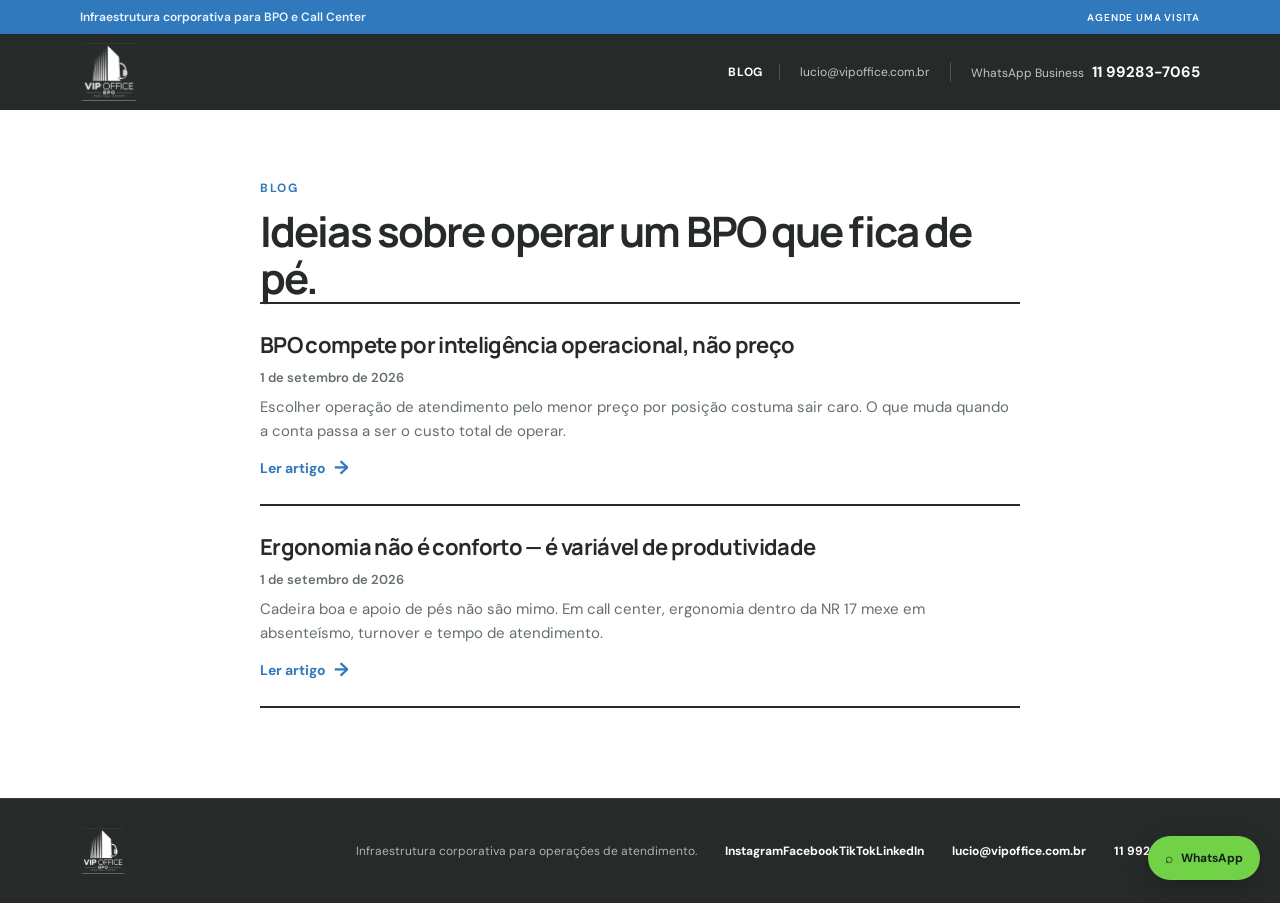
==== commit ad456601: "Usa logo branco sem caixa no cabeçalho, rodapé e marca d'água Co-Authored-By: Claude Haiku 5.5 <nore" ====
--- a/blog/index.html
+++ b/blog/index.html
@@ -1,8 +1,8 @@
 <!doctype html>
 <html lang="pt-BR"><head><meta charset="UTF-8" /><meta name="viewport" content="width=device-width, initial-scale=1.0" /><meta name="description" content="Textos sobre operar um BPO de call center: infraestrutura, continuidade, ergonomia dentro da NR 17 e o custo real de uma operação — sem clichê corporativo." /><title>Blog | VIP Office BPO para Call Center</title><link rel="canonical" href="https://vipofficebpo.com.br/blog/" /><meta property="og:title" content="Blog | VIP Office BPO para Call Center" /><meta property="og:description" content="Textos sobre operar um BPO de call center: infraestrutura, continuidade, ergonomia dentro da NR 17 e o custo real de uma operação." /><meta property="og:image" content="https://vipofficebpo.com.br/assets/call-center-01.jpeg" /><meta property="og:url" content="https://vipofficebpo.com.br/blog/" /><meta property="og:type" content="website" /><meta name="twitter:card" content="summary_large_image" /><meta name="twitter:title" content="Blog | VIP Office BPO para Call Center" /><meta name="twitter:description" content="Textos sobre operar um BPO de call center: infraestrutura, continuidade, ergonomia dentro da NR 17 e o custo real de uma operação." /><meta name="twitter:image" content="https://vipofficebpo.com.br/assets/call-center-01.jpeg" /><link rel="preconnect" href="https://fonts.googleapis.com" /><link rel="preconnect" href="https://fonts.gstatic.com" crossorigin /><link href="https://fonts.googleapis.com/css2?family=DM+Sans:wght@400;500;600;700&family=Manrope:wght@500;600;700;800&display=swap" rel="stylesheet" /><link rel="stylesheet" href="../styles.css" /></head>
-<body><div class="topbar"><span>Infraestrutura corporativa para BPO e Call Center</span><a href="../index.html#contato">Agende uma visita</a></div><header class="header"><a class="brand" href="../index.html#inicio" aria-label="VIP Office BPO para Call Center"><img src="../assets/logo-vip-office-bpo-novo.jpg" alt="VIP Office" /></a><div class="header-contact"><a class="nav-blog" href="index.html">Blog</a><a class="nav-email" href="mailto:lucio@vipoffice.com.br">lucio@vipoffice.com.br</a><a class="nav-phone" href="https://wa.me/5511992837065" target="_blank" rel="noreferrer"><span>WhatsApp Business</span><strong>11 99283-7065</strong></a></div></header><div class="continuity-bar" id="hero-continuity" hidden><div class="container continuity-inner"><span>✓</span> <span id="hero-continuity-text"></span></div></div><main>
+<body><div class="topbar"><span>Infraestrutura corporativa para BPO e Call Center</span><a href="../index.html#contato">Agende uma visita</a></div><header class="header"><a class="brand" href="../index.html#inicio" aria-label="VIP Office BPO para Call Center"><img src="../assets/logo-vip-office-bpo-branco.png" alt="VIP Office" /></a><div class="header-contact"><a class="nav-blog" href="index.html">Blog</a><a class="nav-email" href="mailto:lucio@vipoffice.com.br">lucio@vipoffice.com.br</a><a class="nav-phone" href="https://wa.me/5511992837065" target="_blank" rel="noreferrer"><span>WhatsApp Business</span><strong>11 99283-7065</strong></a></div></header><div class="continuity-bar" id="hero-continuity" hidden><div class="container continuity-inner"><span>✓</span> <span id="hero-continuity-text"></span></div></div><main>
 <section class="post-list container"><div class="section-heading compact"><span class="kicker">Blog</span><h1>Ideias sobre operar um BPO que fica de pé.</h1></div>
 <article><h2><a href="bpo-inteligencia-operacional.html">BPO compete por inteligência operacional, não preço</a></h2><time datetime="2026-09-01">1 de setembro de 2026</time><p>Escolher operação de atendimento pelo menor preço por posição costuma sair caro. O que muda quando a conta passa a ser o custo total de operar.</p><a class="text-link" href="bpo-inteligencia-operacional.html">Ler artigo <span>&rarr;</span></a></article>
 <article><h2><a href="ergonomia-produtividade.html">Ergonomia não é conforto — é variável de produtividade</a></h2><time datetime="2026-09-01">1 de setembro de 2026</time><p>Cadeira boa e apoio de pés não são mimo. Em call center, ergonomia dentro da NR 17 mexe em absenteísmo, turnover e tempo de atendimento.</p><a class="text-link" href="ergonomia-produtividade.html">Ler artigo <span>&rarr;</span></a></article>
 </section>
-</main><footer><div class="footer-brand"><img src="../assets/logo-vip-office-bpo-novo.jpg" alt="VIP Office" /></div><span>Infraestrutura corporativa para operações de atendimento.</span><nav class="social-links" aria-label="Redes sociais"><a href="https://www.instagram.com/vipofficebpo/" target="_blank" rel="noreferrer" aria-label="Instagram VIP Office BPO">Instagram</a><a href="https://www.facebook.com/vipofficebpo" target="_blank" rel="noreferrer" aria-label="Facebook VIP Office BPO">Facebook</a><a href="https://www.tiktok.com/@luciotavares520" target="_blank" rel="noreferrer" aria-label="TikTok Lucio Tavares">TikTok</a><a href="https://www.linkedin.com/in/luciotavares/" target="_blank" rel="noreferrer" aria-label="LinkedIn Lucio Tavares">LinkedIn</a></nav><a href="mailto:lucio@vipoffice.com.br">lucio@vipoffice.com.br</a><a href="https://wa.me/5511992837065" target="_blank" rel="noreferrer">11 99283-7065</a></footer><a class="whatsapp" href="https://wa.me/5511992837065" target="_blank" rel="noreferrer" aria-label="Falar pelo WhatsApp">⌕<b>WhatsApp</b></a><script src="../script.js"></script></body></html>
+</main><footer><div class="footer-brand"><img src="../assets/logo-vip-office-bpo-branco.png" alt="VIP Office" /></div><span>Infraestrutura corporativa para operações de atendimento.</span><nav class="social-links" aria-label="Redes sociais"><a href="https://www.instagram.com/vipofficebpo/" target="_blank" rel="noreferrer" aria-label="Instagram VIP Office BPO">Instagram</a><a href="https://www.facebook.com/vipofficebpo" target="_blank" rel="noreferrer" aria-label="Facebook VIP Office BPO">Facebook</a><a href="https://www.tiktok.com/@luciotavares520" target="_blank" rel="noreferrer" aria-label="TikTok Lucio Tavares">TikTok</a><a href="https://www.linkedin.com/in/luciotavares/" target="_blank" rel="noreferrer" aria-label="LinkedIn Lucio Tavares">LinkedIn</a></nav><a href="mailto:lucio@vipoffice.com.br">lucio@vipoffice.com.br</a><a href="https://wa.me/5511992837065" target="_blank" rel="noreferrer">11 99283-7065</a></footer><a class="whatsapp" href="https://wa.me/5511992837065" target="_blank" rel="noreferrer" aria-label="Falar pelo WhatsApp">⌕<b>WhatsApp</b></a><script src="../script.js"></script></body></html>
--- a/styles.css
+++ b/styles.css
@@ -62,3 +62,13 @@
 .brand img,.footer-brand img{width:auto;height:64px;max-width:none;background:#fff;padding:5px;border-radius:4px;box-sizing:content-box}
 .footer-brand img{height:54px}
 @media(max-width:760px){.brand img{height:50px;width:auto}.footer-brand img{height:46px}}
+/* Marca d'água do logo no hero */
+.hero-watermark{position:absolute;right:-6%;top:50%;transform:translateY(-50%);width:min(520px,62vw);height:auto;opacity:.09;pointer-events:none;z-index:0;filter:grayscale(1) brightness(2)}
+.hero-content{z-index:1}
+@media(max-width:760px){.hero-watermark{width:78vw;right:-18%;opacity:.07}}
+/* Logo branco sem caixa, como no site principal */
+.brand img,.footer-brand img{background:none;padding:0;width:auto;max-width:none}
+.brand img{height:58px}
+.footer-brand img{height:46px}
+.hero-watermark{filter:none;opacity:.08}
+@media(max-width:760px){.brand img{height:50px}.footer-brand img{height:40px}}
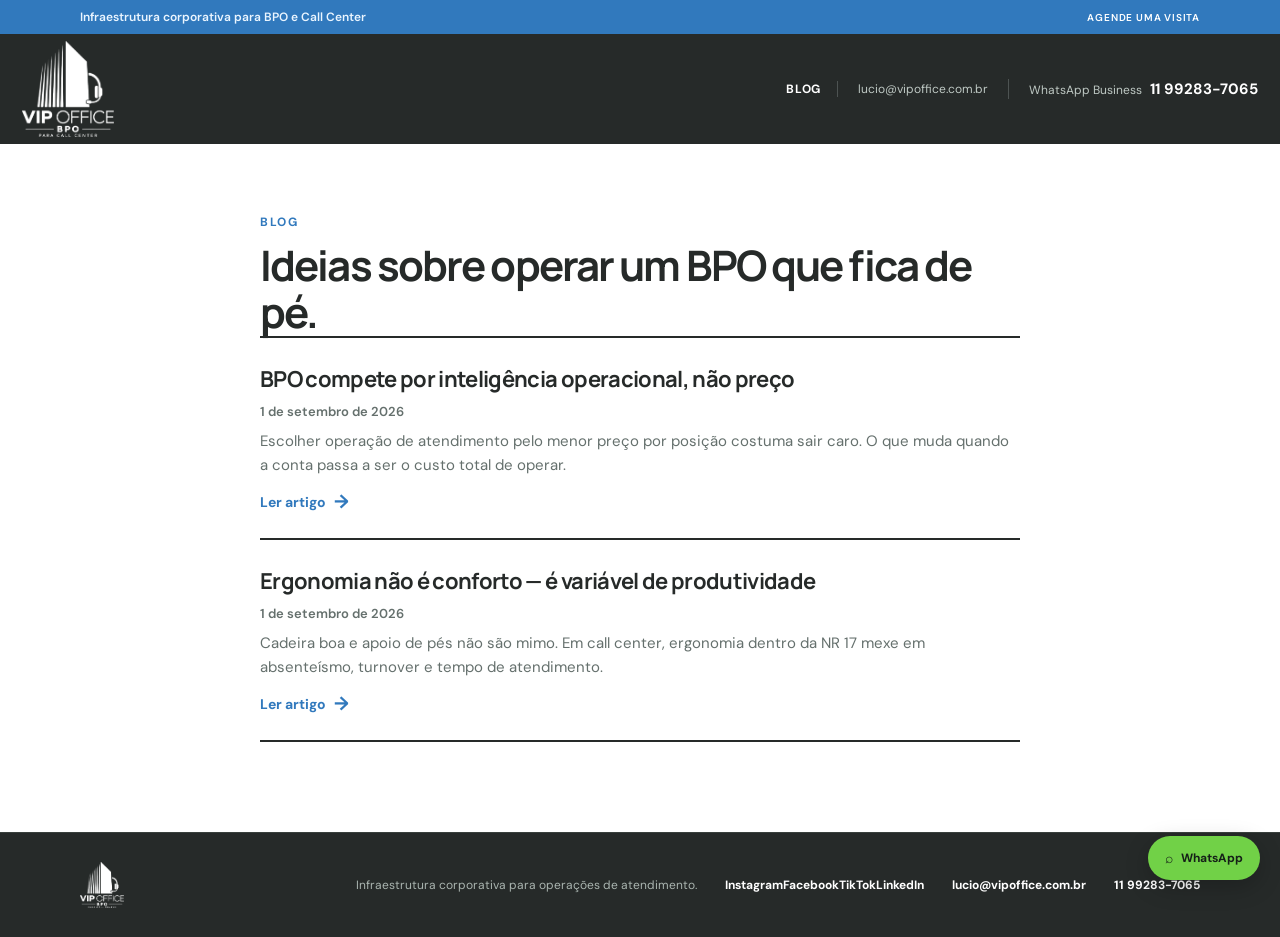
==== commit 786c719f: "Renomeia logo branco para forçar atualização do cache Co-Authored-By: Claude Haiku 5.5 <noreply@anth" ====
--- a/blog/index.html
+++ b/blog/index.html
@@ -1,8 +1,8 @@
 <!doctype html>
 <html lang="pt-BR"><head><meta charset="UTF-8" /><meta name="viewport" content="width=device-width, initial-scale=1.0" /><meta name="description" content="Textos sobre operar um BPO de call center: infraestrutura, continuidade, ergonomia dentro da NR 17 e o custo real de uma operação — sem clichê corporativo." /><title>Blog | VIP Office BPO para Call Center</title><link rel="canonical" href="https://vipofficebpo.com.br/blog/" /><meta property="og:title" content="Blog | VIP Office BPO para Call Center" /><meta property="og:description" content="Textos sobre operar um BPO de call center: infraestrutura, continuidade, ergonomia dentro da NR 17 e o custo real de uma operação." /><meta property="og:image" content="https://vipofficebpo.com.br/assets/call-center-01.jpeg" /><meta property="og:url" content="https://vipofficebpo.com.br/blog/" /><meta property="og:type" content="website" /><meta name="twitter:card" content="summary_large_image" /><meta name="twitter:title" content="Blog | VIP Office BPO para Call Center" /><meta name="twitter:description" content="Textos sobre operar um BPO de call center: infraestrutura, continuidade, ergonomia dentro da NR 17 e o custo real de uma operação." /><meta name="twitter:image" content="https://vipofficebpo.com.br/assets/call-center-01.jpeg" /><link rel="preconnect" href="https://fonts.googleapis.com" /><link rel="preconnect" href="https://fonts.gstatic.com" crossorigin /><link href="https://fonts.googleapis.com/css2?family=DM+Sans:wght@400;500;600;700&family=Manrope:wght@500;600;700;800&display=swap" rel="stylesheet" /><link rel="stylesheet" href="../styles.css" /></head>
-<body><div class="topbar"><span>Infraestrutura corporativa para BPO e Call Center</span><a href="../index.html#contato">Agende uma visita</a></div><header class="header"><a class="brand" href="../index.html#inicio" aria-label="VIP Office BPO para Call Center"><img src="../assets/logo-vip-office-bpo-branco.png" alt="VIP Office" /></a><div class="header-contact"><a class="nav-blog" href="index.html">Blog</a><a class="nav-email" href="mailto:lucio@vipoffice.com.br">lucio@vipoffice.com.br</a><a class="nav-phone" href="https://wa.me/5511992837065" target="_blank" rel="noreferrer"><span>WhatsApp Business</span><strong>11 99283-7065</strong></a></div></header><div class="continuity-bar" id="hero-continuity" hidden><div class="container continuity-inner"><span>✓</span> <span id="hero-continuity-text"></span></div></div><main>
+<body><div class="topbar"><span>Infraestrutura corporativa para BPO e Call Center</span><a href="../index.html#contato">Agende uma visita</a></div><header class="header"><a class="brand" href="../index.html#inicio" aria-label="VIP Office BPO para Call Center"><img src="../assets/logo-vip-office-bpo-branco-v2.png" alt="VIP Office" /></a><div class="header-contact"><a class="nav-blog" href="index.html">Blog</a><a class="nav-email" href="mailto:lucio@vipoffice.com.br">lucio@vipoffice.com.br</a><a class="nav-phone" href="https://wa.me/5511992837065" target="_blank" rel="noreferrer"><span>WhatsApp Business</span><strong>11 99283-7065</strong></a></div></header><div class="continuity-bar" id="hero-continuity" hidden><div class="container continuity-inner"><span>✓</span> <span id="hero-continuity-text"></span></div></div><main>
 <section class="post-list container"><div class="section-heading compact"><span class="kicker">Blog</span><h1>Ideias sobre operar um BPO que fica de pé.</h1></div>
 <article><h2><a href="bpo-inteligencia-operacional.html">BPO compete por inteligência operacional, não preço</a></h2><time datetime="2026-09-01">1 de setembro de 2026</time><p>Escolher operação de atendimento pelo menor preço por posição costuma sair caro. O que muda quando a conta passa a ser o custo total de operar.</p><a class="text-link" href="bpo-inteligencia-operacional.html">Ler artigo <span>&rarr;</span></a></article>
 <article><h2><a href="ergonomia-produtividade.html">Ergonomia não é conforto — é variável de produtividade</a></h2><time datetime="2026-09-01">1 de setembro de 2026</time><p>Cadeira boa e apoio de pés não são mimo. Em call center, ergonomia dentro da NR 17 mexe em absenteísmo, turnover e tempo de atendimento.</p><a class="text-link" href="ergonomia-produtividade.html">Ler artigo <span>&rarr;</span></a></article>
 </section>
-</main><footer><div class="footer-brand"><img src="../assets/logo-vip-office-bpo-branco.png" alt="VIP Office" /></div><span>Infraestrutura corporativa para operações de atendimento.</span><nav class="social-links" aria-label="Redes sociais"><a href="https://www.instagram.com/vipofficebpo/" target="_blank" rel="noreferrer" aria-label="Instagram VIP Office BPO">Instagram</a><a href="https://www.facebook.com/vipofficebpo" target="_blank" rel="noreferrer" aria-label="Facebook VIP Office BPO">Facebook</a><a href="https://www.tiktok.com/@luciotavares520" target="_blank" rel="noreferrer" aria-label="TikTok Lucio Tavares">TikTok</a><a href="https://www.linkedin.com/in/luciotavares/" target="_blank" rel="noreferrer" aria-label="LinkedIn Lucio Tavares">LinkedIn</a></nav><a href="mailto:lucio@vipoffice.com.br">lucio@vipoffice.com.br</a><a href="https://wa.me/5511992837065" target="_blank" rel="noreferrer">11 99283-7065</a></footer><a class="whatsapp" href="https://wa.me/5511992837065" target="_blank" rel="noreferrer" aria-label="Falar pelo WhatsApp">⌕<b>WhatsApp</b></a><script src="../script.js"></script></body></html>
+</main><footer><div class="footer-brand"><img src="../assets/logo-vip-office-bpo-branco-v2.png" alt="VIP Office" /></div><span>Infraestrutura corporativa para operações de atendimento.</span><nav class="social-links" aria-label="Redes sociais"><a href="https://www.instagram.com/vipofficebpo/" target="_blank" rel="noreferrer" aria-label="Instagram VIP Office BPO">Instagram</a><a href="https://www.facebook.com/vipofficebpo" target="_blank" rel="noreferrer" aria-label="Facebook VIP Office BPO">Facebook</a><a href="https://www.tiktok.com/@luciotavares520" target="_blank" rel="noreferrer" aria-label="TikTok Lucio Tavares">TikTok</a><a href="https://www.linkedin.com/in/luciotavares/" target="_blank" rel="noreferrer" aria-label="LinkedIn Lucio Tavares">LinkedIn</a></nav><a href="mailto:lucio@vipoffice.com.br">lucio@vipoffice.com.br</a><a href="https://wa.me/5511992837065" target="_blank" rel="noreferrer">11 99283-7065</a></footer><a class="whatsapp" href="https://wa.me/5511992837065" target="_blank" rel="noreferrer" aria-label="Falar pelo WhatsApp">⌕<b>WhatsApp</b></a><script src="../script.js"></script></body></html>
--- a/styles.css
+++ b/styles.css
@@ -68,7 +68,10 @@
 @media(max-width:760px){.hero-watermark{width:78vw;right:-18%;opacity:.07}}
 /* Logo branco sem caixa, como no site principal */
 .brand img,.footer-brand img{background:none;padding:0;width:auto;max-width:none}
-.brand img{height:58px}
+.brand img{height:96px}
+.header{height:110px}
 .footer-brand img{height:46px}
 .hero-watermark{filter:none;opacity:.08}
-@media(max-width:760px){.brand img{height:50px}.footer-brand img{height:40px}}
+@media(max-width:760px){.brand img{height:58px}.footer-brand img{height:40px}}
+/* Logo mais à esquerda, sem sobrepor a faixa de infraestrutura */
+@media(min-width:761px){.header{padding-left:22px;padding-right:22px}}
